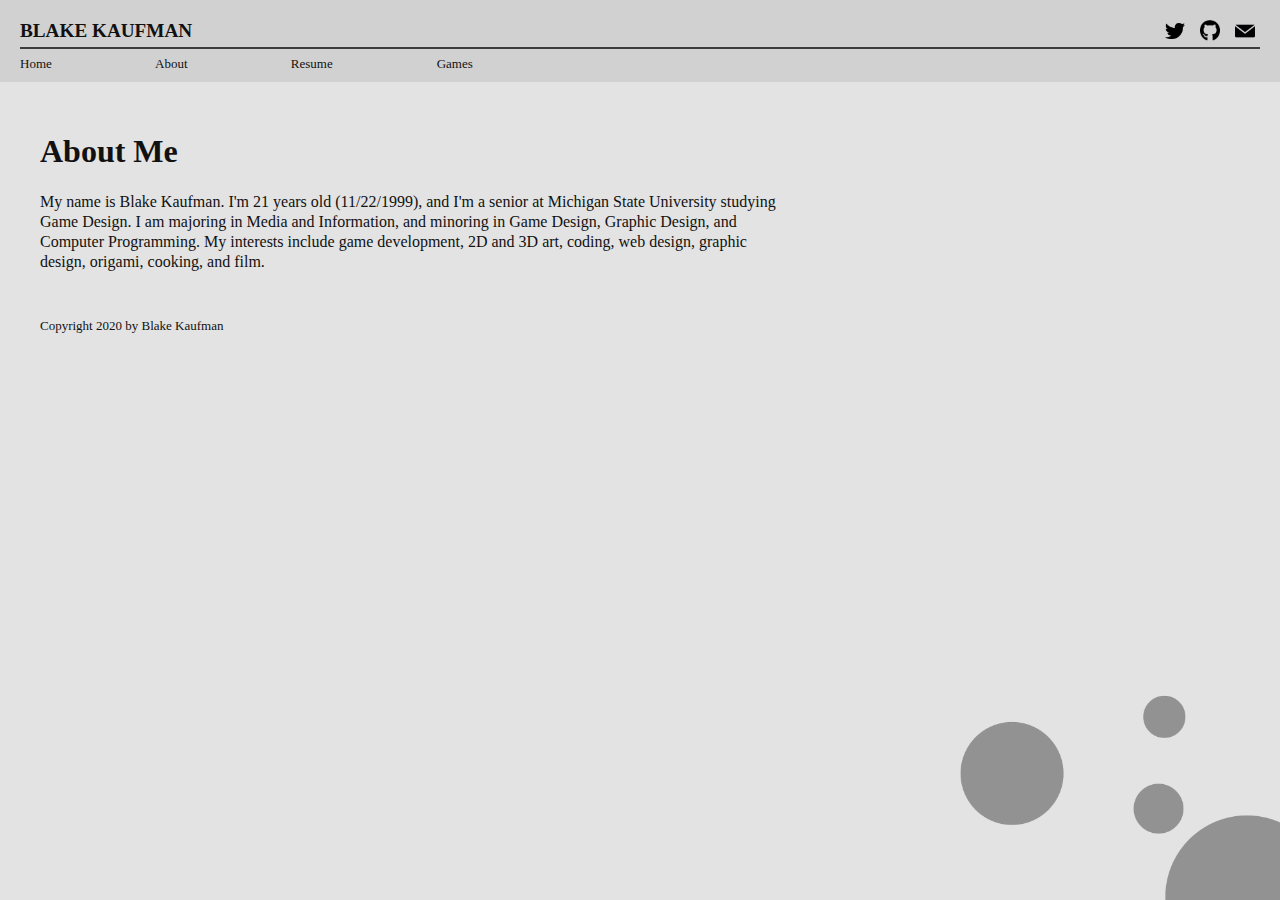
==== about.html @ a22e58fa "first commit" ====
<!DOCTYPE html>
<html lang="en">
<head>
    <meta charset="UTF-8">
    <meta name="viewport" content="width=device-width, initial-scale=1.0">
    <link rel="stylesheet" href="style.css">
    <title>Blake Kaufman</title>
</head>
<body>
    <div id = "page-top">
    <header>
        <div id = "page-title">
            <strong>BLAKE KAUFMAN</strong>        
            <ul class = "contacts">
                <li>
                    <a href = "https://twitter.com/QuothGame"><img src = "twitter.png" alt = "Twitter" width="20px"></a>
                </li>
                <li>
                    <a href = "https://github.com/17454538/"><img src = "github.png" alt = "Github" width="20px"></a>
                </li>
                <li>
                    <a href = "mailto: kaufm162@msu.edu"><img src = "email.png" alt = "Email" width="20px"></a>
                </li>
            </ul>   
        </div>

        <nav>
            <span class = "header-link"><a href = "index.html">Home  </a></span>
            <span class = "header-link"><a href = "about.html">About </a></span>
            <span class = "header-link"><a href = "resume.html">Resume</a></span>
            <span class = "header-link"><a href = "games.html">Games </a></span>
        </nav>

    </header>
    </div>

    <section id = "about">
        <h1>About Me</h1>
        <p>My name is Blake Kaufman. I'm 21 years old (11/22/1999), and I'm a senior at Michigan State University studying Game Design. I am majoring in Media and Information, and minoring in Game Design, Graphic Design, and Computer Programming. My interests include game development, 2D and 3D art, coding, web design, graphic design, origami, cooking, and film.</p>
    </section>

    <footer>
        <img id = "footer-img" src = "polka.png" alt = "Polka dots">
        <p id = "copyright-text">Copyright 2020 by Blake Kaufman</p>
    </footer>
</body>
</html>
---- style.css ----
html {
    background-color: #e3e3e3;
    margin: 0;
    padding: 0;
}

body {
    font-family: Cambria, Cochin, Georgia, Times, 'Times New Roman', serif;
    color: #111111;
    margin: 0;
}

p {
    line-height: 1.25em;
}

label {
    display: block;
    margin-bottom: 1em;
}

h2 {
    font-size: large;
}

.header-link {
    margin-right: 100px;
    font-size: small;
}

.header-link a {
    color: #111111;
    text-decoration: none;
}

.header-link a:hover {
    color: darkblue;
    transition: all ease-in-out 0.2s;
}

.contacts {
    margin: 0;
    padding: 0;
    list-style-type: none;
    float: right;
}

.contacts li {
    width: 20px;
    display: inline-block;
    padding: 0px 5px;
}

.contacts li a img:hover {
    opacity: 0.5;
    transition: opacity ease-in-out 0.2s;
}

.game {
    margin-bottom: 40px;
}

.game img {
    border-radius: 10%;
}

.game img:hover {
    opacity: 0.5;
    transition: opacity ease-in-out 0.2s;
}

#page-top {
    position: -webkit-sticky;
    position: sticky;
    top: 0;
    padding: 20px;
    padding-bottom: 10px;
    background-color: #d1d1d1;
}

#page-title {
    font-size: larger;
    border-bottom: 2px solid #3d3d3d;
    margin-bottom: 5px;
    padding-bottom: 5px;
}

#bio-photo {  
    border: 10px outset #929292;
    border-radius: 50%;

    width: 300px;
    height: 300px;

    margin: 40px;

    float: left;
}

#home-content {
    padding: 20px;
    margin-right: 40px;
    padding-right: 40px;
}

#home-title {
    font-size: xx-large;
    margin-top: 40px;
}

#home-paragraph {
    margin-left: 400px;

    font-size: large;
}

#footer-img {
    position:fixed;
    right:0;
    bottom:0;
    margin:0;
    width:25%;
    display: inline;
    z-index: -11000;
}

#copyright-text {
    font-size: small;
    margin-top: 20px;
    margin-left: 40px;
}

#about {
    margin: 20px;
    padding: 10px 20px;
    width: 750px;
}

#resume {
    margin: 20px;
    padding: 10px 20px;
    width: 750px;

    background-color: #f1f1f1;
    border-radius: 5%;
}

#games {
    margin: 20px;
    padding: 10px 20px;
    width: 750px;

    background-color: #f1f1f1;
    border-radius: 5%;
}


/* Media Queries */
@media (max-width: 900px) {
    .header-link {
        margin-right: 10px;
    }

    #bio-photo {
        width: 100px;
        height: 100px;
        border: 2px solid #929292;
    }

    #home-paragraph {
        margin-left: 0;
    
        font-size: small;
    }
}

@media (max-height: 400px) {
    #page-top {
        position: static;
    }
}
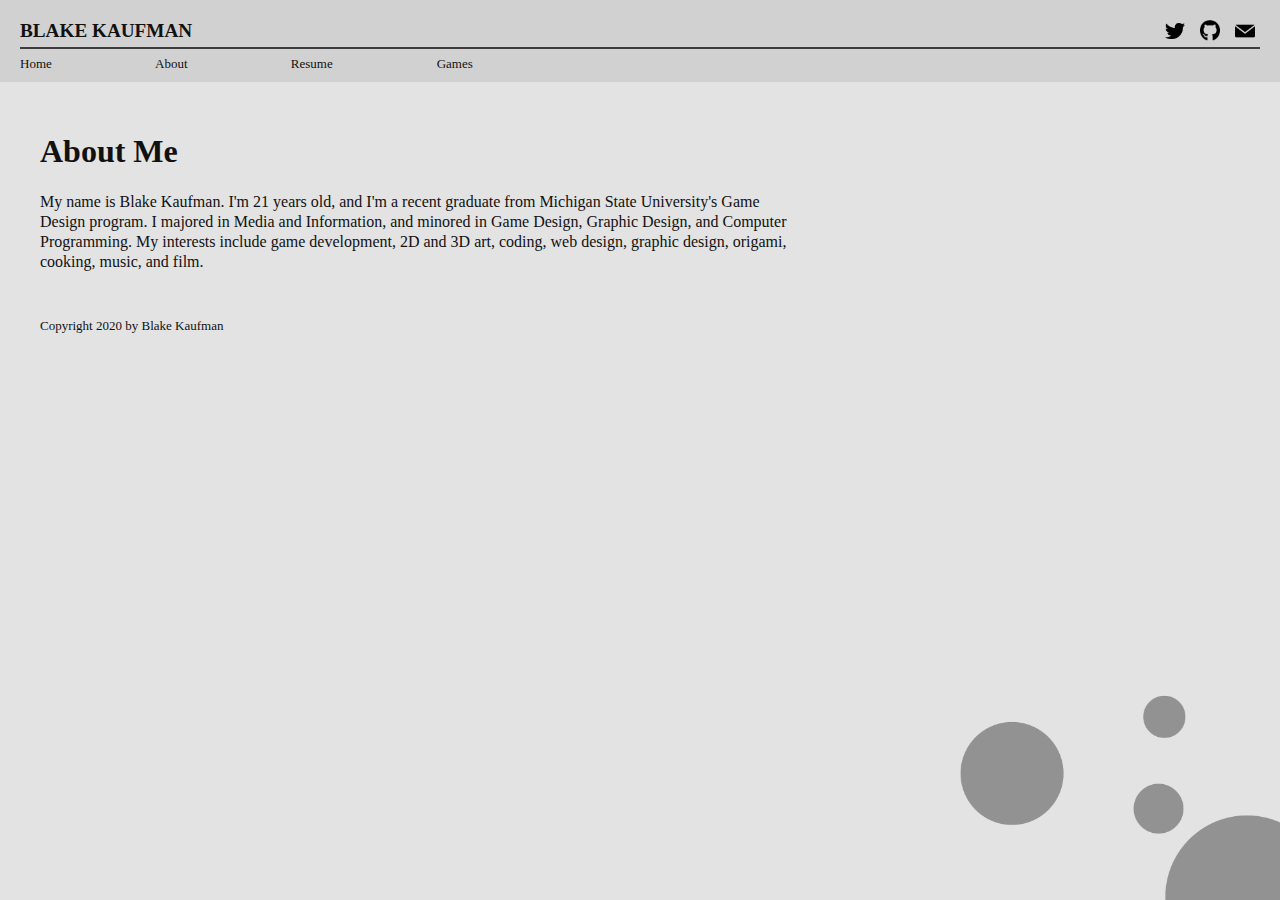
==== commit 0b8138ed: "Updated resume, graduation status and email" ====
--- a/about.html
+++ b/about.html
@@ -13,13 +13,13 @@
             <strong>BLAKE KAUFMAN</strong>        
             <ul class = "contacts">
                 <li>
-                    <a href = "https://twitter.com/QuothGame"><img src = "twitter.png" alt = "Twitter" width="20px"></a>
+                    <a href = "https://twitter.com/QuothGame"><img src = "twitter.png" alt = "Twitter" width="20"></a>
                 </li>
                 <li>
-                    <a href = "https://github.com/17454538/"><img src = "github.png" alt = "Github" width="20px"></a>
+                    <a href = "https://github.com/17454538/"><img src = "github.png" alt = "Github" width="20"></a>
                 </li>
                 <li>
-                    <a href = "mailto: kaufm162@msu.edu"><img src = "email.png" alt = "Email" width="20px"></a>
+                    <a href = "mailto:blakejtkaufman@gmail.com"><img src = "email.png" alt = "Email" width="20"></a>
                 </li>
             </ul>   
         </div>
@@ -36,7 +36,7 @@
 
     <section id = "about">
         <h1>About Me</h1>
-        <p>My name is Blake Kaufman. I'm 21 years old (11/22/1999), and I'm a senior at Michigan State University studying Game Design. I am majoring in Media and Information, and minoring in Game Design, Graphic Design, and Computer Programming. My interests include game development, 2D and 3D art, coding, web design, graphic design, origami, cooking, and film.</p>
+        <p>My name is Blake Kaufman. I'm 21 years old, and I'm a recent graduate from Michigan State University's Game Design program. I majored in Media and Information, and minored in Game Design, Graphic Design, and Computer Programming. My interests include game development, 2D and 3D art, coding, web design, graphic design, origami, cooking, music, and film.</p>
     </section>
 
     <footer>
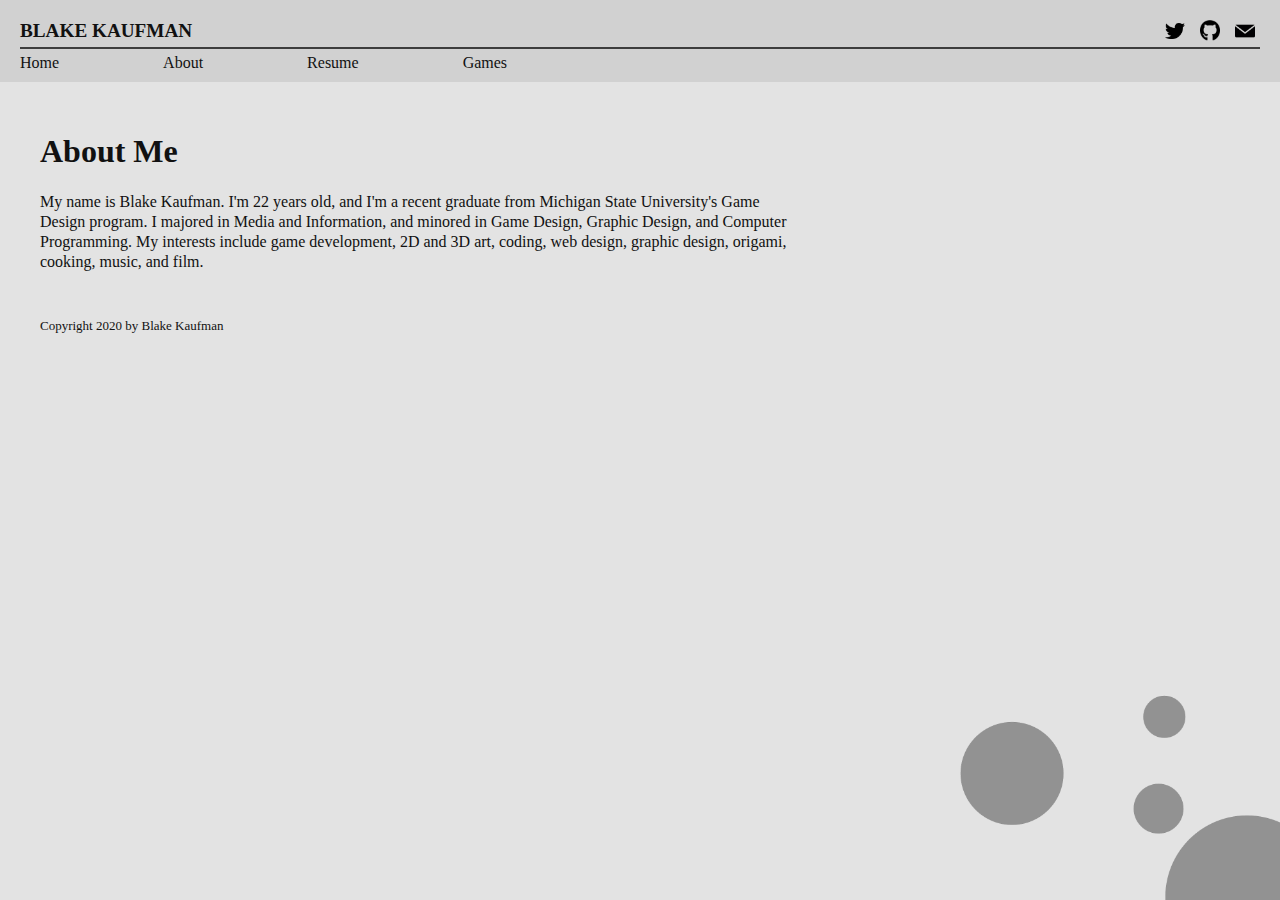
==== commit 20959e1b: "Updated resume and photo" ====
--- a/about.html
+++ b/about.html
@@ -36,7 +36,7 @@
 
     <section id = "about">
         <h1>About Me</h1>
-        <p>My name is Blake Kaufman. I'm 21 years old, and I'm a recent graduate from Michigan State University's Game Design program. I majored in Media and Information, and minored in Game Design, Graphic Design, and Computer Programming. My interests include game development, 2D and 3D art, coding, web design, graphic design, origami, cooking, music, and film.</p>
+        <p>My name is Blake Kaufman. I'm 22 years old, and I'm a recent graduate from Michigan State University's Game Design program. I majored in Media and Information, and minored in Game Design, Graphic Design, and Computer Programming. My interests include game development, 2D and 3D art, coding, web design, graphic design, origami, cooking, music, and film.</p>
     </section>
 
     <footer>
--- a/style.css
+++ b/style.css
@@ -25,7 +25,7 @@
 
 .header-link {
     margin-right: 100px;
-    font-size: small;
+    font-size: medium;
 }
 
 .header-link a {
